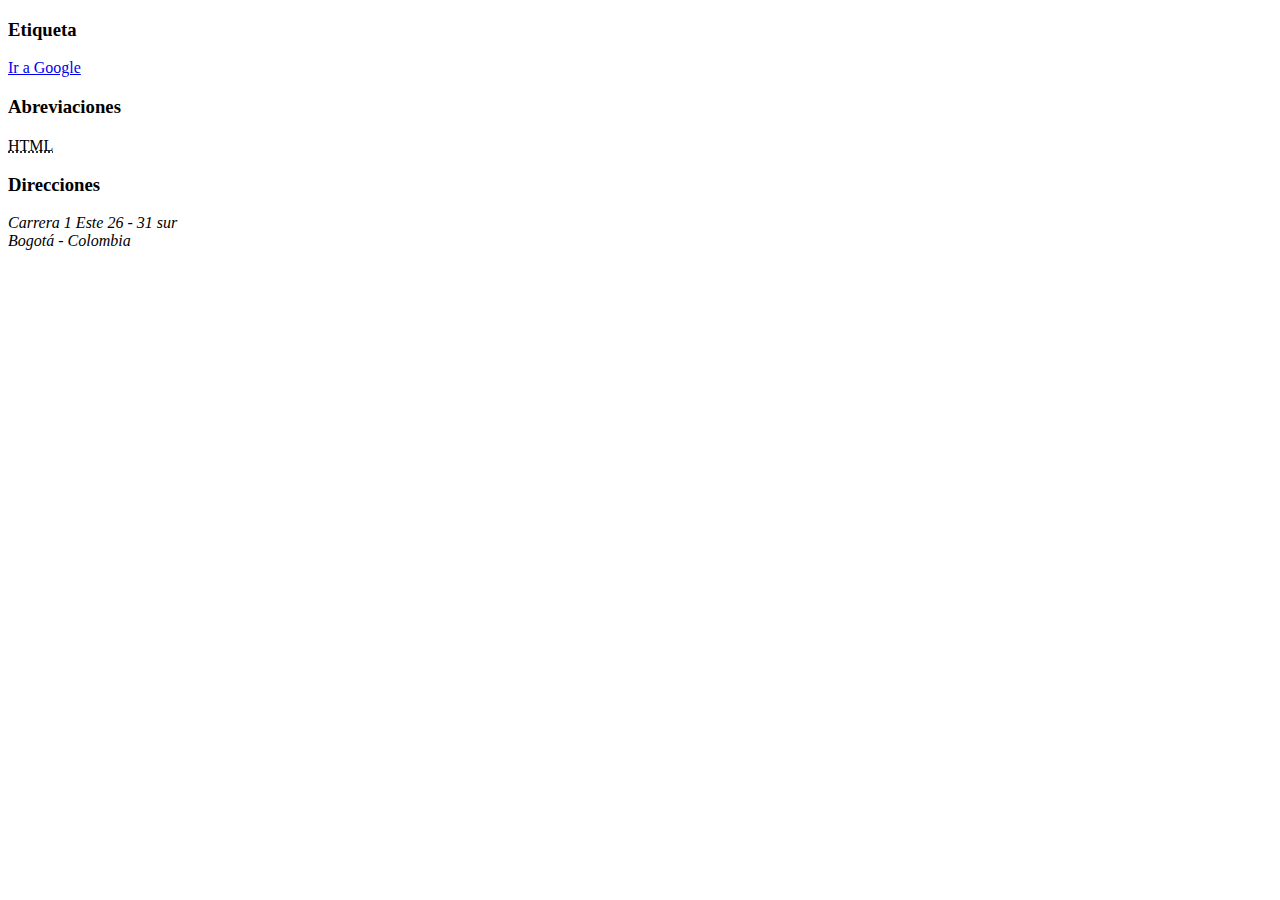
==== html/index.html @ 42154357 "etiquetas html a , abbr , address" ====
<!DOCTYPE html>
<html lang="en">

<head>
    <meta charset="UTF-8">
    <meta http-equiv="X-UA-Compatible" content="IE=edge">
    <meta name="viewport" content="width=device-width, initial-scale=1.0">
    <title>Etiqueas HTML</title>
</head>

<body>
    <h3>Etiqueta</h3>
    <a href="http://www.google.com" target="_blank">Ir a Google</a>
    <h3>Abreviaciones</h3>
    <abbr title="HyperText Mackup Lenguaje">HTML</abbr>
    <h3>Direcciones</h3>
    <address>
        Carrera 1 Este 26 - 31 sur<br>
        Bogotá - Colombia 
    </address>


</body>

</html>
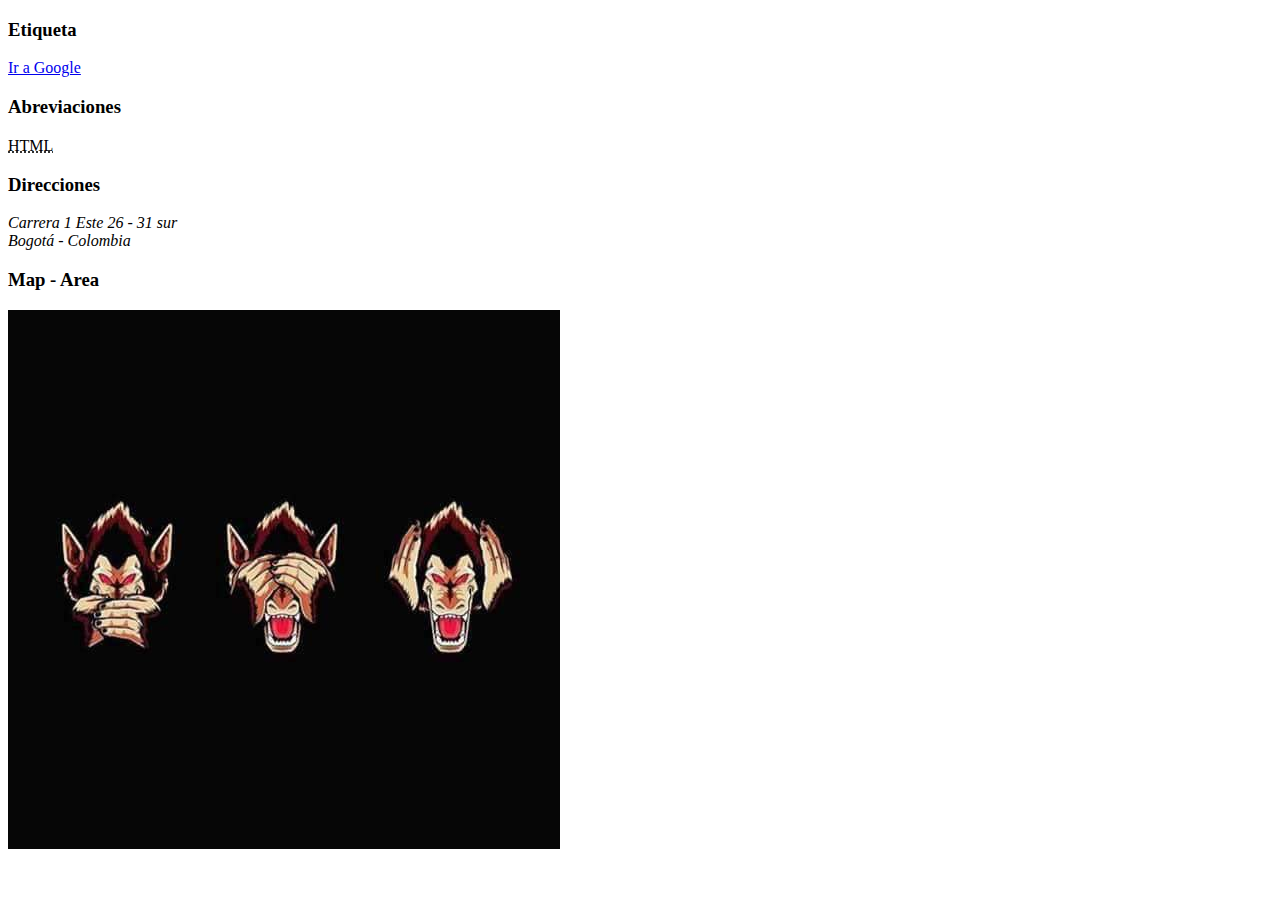
==== commit 44be40f3: "etiquetas de mapeado de imagenes con video" ====
--- a/html/index.html
+++ b/html/index.html
@@ -16,9 +16,15 @@
     <h3>Direcciones</h3>
     <address>
         Carrera 1 Este 26 - 31 sur<br>
-        Bogotá - Colombia 
+        Bogotá - Colombia<br>
     </address>
+    <h3>Map - Area</h3>
 
+    <img src="./img/FB_IMG_1489835934153.jpg" alt="" usemap="#imagen-map">
+
+    <map name="imagen-map">
+        <area target="" alt="" title="" href="https://www.youtube.com/watch?v=w1WAu_CpKAA" coords="218,213,333,349" shape="rect">
+    </map>
 
 </body>
 
